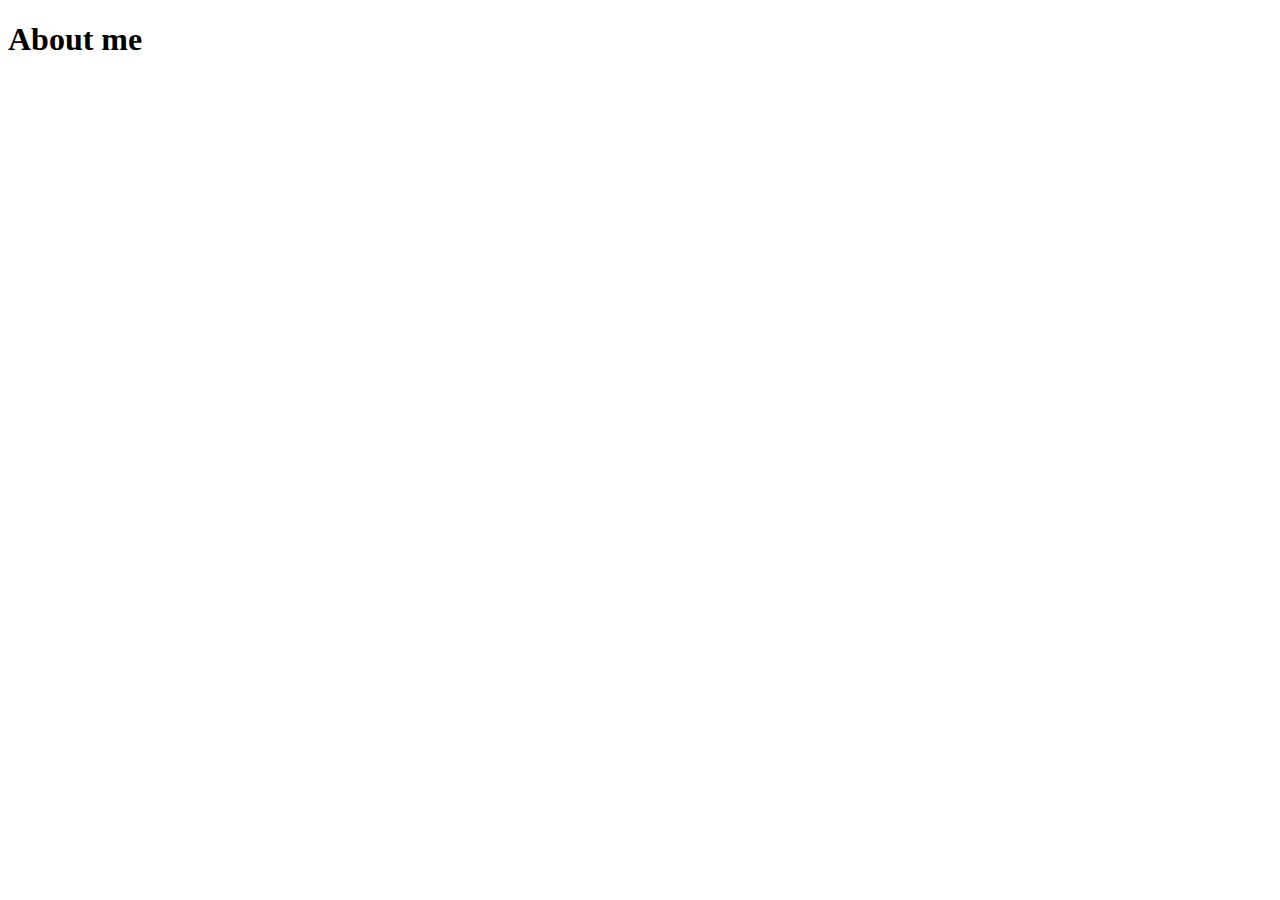
==== aboutme.html @ e30dfbbb "Initial commit" ====
<!DOCTYPE html>
<html lang="en">
<head>
    <meta charset="UTF-8">
    <meta http-equiv="X-UA-Compatible" content="IE=edge">
    <meta name="viewport" content="width=device-width, initial-scale=1.0">
    <title>Document</title>
</head>
<body>
    <h1>About me</h1>
</body>
</html>
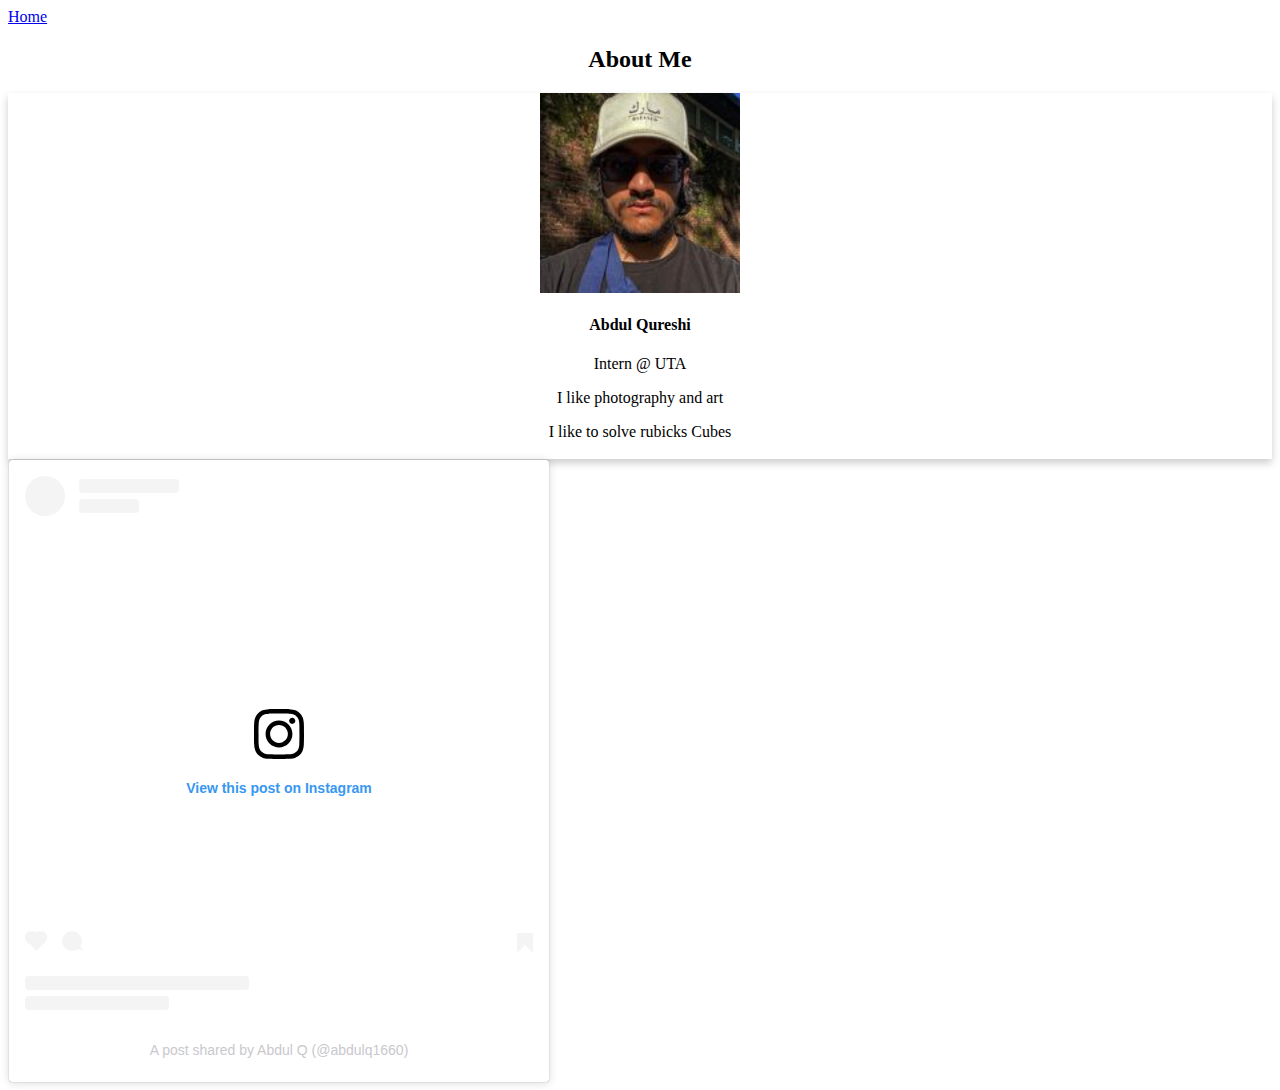
==== commit be389391: "new commits" ====
--- a/aboutme.html
+++ b/aboutme.html
@@ -5,8 +5,60 @@
     <meta http-equiv="X-UA-Compatible" content="IE=edge">
     <meta name="viewport" content="width=device-width, initial-scale=1.0">
     <title>Document</title>
+    <script src="/script.js"></script>
+
+
 </head>
+<a href = "index.html">Home</a>
 <body>
-    <h1>About me</h1>
+    <style>
+      
+        .me{
+            text-align: center;
+        }
+        .card {
+          box-shadow: 0 4px 8px 0 rgba(0,0,0,0.2);
+          transition: 0.3s;
+          width: 50;
+          height: 100;
+	      align-items: center;
+
+        }
+        
+        .card:hover {
+          box-shadow: 0 8px 16px 0 rgba(0,0,0,0.2);
+          
+        }
+        
+        .container {
+          padding: 2px 16px;
+          
+        }
+        .card2{
+            display: block;
+            margin: 0 auto;
+        }
+        .name,.intern{
+            text-align: center;
+        }
+        
+              </style>
+        </head>
+        <body>
+        
+        <h2 class=me>About Me</h2>
+        
+        <div class="card">
+            <img class="card2" src ="pfp.jpeg" width="200" length="200">
+          <div class="container">
+            <h4 class ="name"><b>Abdul Qureshi</b></h4> 
+            <p class ="intern">Intern @ UTA</p>
+            <p class ="intern">I like photography and art</p>
+            <p class ="intern">I like to solve rubicks Cubes</p>
+
+          </div>
+        </div>
+
+        <blockquote class="instagram-media" data-instgrm-captioned data-instgrm-permalink="https://www.instagram.com/p/CAY3eGdFM17/?utm_source=ig_embed&amp;utm_campaign=loading" data-instgrm-version="14" style=" background:#FFF; border:0; border-radius:3px; box-shadow:0 0 1px 0 rgba(0,0,0,0.5),0 1px 10px 0 rgba(0,0,0,0.15); margin: 1px; max-width:540px; min-width:326px; padding:0; width:99.375%; width:-webkit-calc(100% - 2px); width:calc(100% - 2px);"><div style="padding:16px;"> <a href="https://www.instagram.com/p/CAY3eGdFM17/?utm_source=ig_embed&amp;utm_campaign=loading" style=" background:#FFFFFF; line-height:0; padding:0 0; text-align:center; text-decoration:none; width:100%;" target="_blank"> <div style=" display: flex; flex-direction: row; align-items: center;"> <div style="background-color: #F4F4F4; border-radius: 50%; flex-grow: 0; height: 40px; margin-right: 14px; width: 40px;"></div> <div style="display: flex; flex-direction: column; flex-grow: 1; justify-content: center;"> <div style=" background-color: #F4F4F4; border-radius: 4px; flex-grow: 0; height: 14px; margin-bottom: 6px; width: 100px;"></div> <div style=" background-color: #F4F4F4; border-radius: 4px; flex-grow: 0; height: 14px; width: 60px;"></div></div></div><div style="padding: 19% 0;"></div> <div style="display:block; height:50px; margin:0 auto 12px; width:50px;"><svg width="50px" height="50px" viewBox="0 0 60 60" version="1.1" xmlns="https://www.w3.org/2000/svg" xmlns:xlink="https://www.w3.org/1999/xlink"><g stroke="none" stroke-width="1" fill="none" fill-rule="evenodd"><g transform="translate(-511.000000, -20.000000)" fill="#000000"><g><path d="M556.869,30.41 C554.814,30.41 553.148,32.076 553.148,34.131 C553.148,36.186 554.814,37.852 556.869,37.852 C558.924,37.852 560.59,36.186 560.59,34.131 C560.59,32.076 558.924,30.41 556.869,30.41 M541,60.657 C535.114,60.657 530.342,55.887 530.342,50 C530.342,44.114 535.114,39.342 541,39.342 C546.887,39.342 551.658,44.114 551.658,50 C551.658,55.887 546.887,60.657 541,60.657 M541,33.886 C532.1,33.886 524.886,41.1 524.886,50 C524.886,58.899 532.1,66.113 541,66.113 C549.9,66.113 557.115,58.899 557.115,50 C557.115,41.1 549.9,33.886 541,33.886 M565.378,62.101 C565.244,65.022 564.756,66.606 564.346,67.663 C563.803,69.06 563.154,70.057 562.106,71.106 C561.058,72.155 560.06,72.803 558.662,73.347 C557.607,73.757 556.021,74.244 553.102,74.378 C549.944,74.521 548.997,74.552 541,74.552 C533.003,74.552 532.056,74.521 528.898,74.378 C525.979,74.244 524.393,73.757 523.338,73.347 C521.94,72.803 520.942,72.155 519.894,71.106 C518.846,70.057 518.197,69.06 517.654,67.663 C517.244,66.606 516.755,65.022 516.623,62.101 C516.479,58.943 516.448,57.996 516.448,50 C516.448,42.003 516.479,41.056 516.623,37.899 C516.755,34.978 517.244,33.391 517.654,32.338 C518.197,30.938 518.846,29.942 519.894,28.894 C520.942,27.846 521.94,27.196 523.338,26.654 C524.393,26.244 525.979,25.756 528.898,25.623 C532.057,25.479 533.004,25.448 541,25.448 C548.997,25.448 549.943,25.479 553.102,25.623 C556.021,25.756 557.607,26.244 558.662,26.654 C560.06,27.196 561.058,27.846 562.106,28.894 C563.154,29.942 563.803,30.938 564.346,32.338 C564.756,33.391 565.244,34.978 565.378,37.899 C565.522,41.056 565.552,42.003 565.552,50 C565.552,57.996 565.522,58.943 565.378,62.101 M570.82,37.631 C570.674,34.438 570.167,32.258 569.425,30.349 C568.659,28.377 567.633,26.702 565.965,25.035 C564.297,23.368 562.623,22.342 560.652,21.575 C558.743,20.834 556.562,20.326 553.369,20.18 C550.169,20.033 549.148,20 541,20 C532.853,20 531.831,20.033 528.631,20.18 C525.438,20.326 523.257,20.834 521.349,21.575 C519.376,22.342 517.703,23.368 516.035,25.035 C514.368,26.702 513.342,28.377 512.574,30.349 C511.834,32.258 511.326,34.438 511.181,37.631 C511.035,40.831 511,41.851 511,50 C511,58.147 511.035,59.17 511.181,62.369 C511.326,65.562 511.834,67.743 512.574,69.651 C513.342,71.625 514.368,73.296 516.035,74.965 C517.703,76.634 519.376,77.658 521.349,78.425 C523.257,79.167 525.438,79.673 528.631,79.82 C531.831,79.965 532.853,80.001 541,80.001 C549.148,80.001 550.169,79.965 553.369,79.82 C556.562,79.673 558.743,79.167 560.652,78.425 C562.623,77.658 564.297,76.634 565.965,74.965 C567.633,73.296 568.659,71.625 569.425,69.651 C570.167,67.743 570.674,65.562 570.82,62.369 C570.966,59.17 571,58.147 571,50 C571,41.851 570.966,40.831 570.82,37.631"></path></g></g></g></svg></div><div style="padding-top: 8px;"> <div style=" color:#3897f0; font-family:Arial,sans-serif; font-size:14px; font-style:normal; font-weight:550; line-height:18px;">View this post on Instagram</div></div><div style="padding: 12.5% 0;"></div> <div style="display: flex; flex-direction: row; margin-bottom: 14px; align-items: center;"><div> <div style="background-color: #F4F4F4; border-radius: 50%; height: 12.5px; width: 12.5px; transform: translateX(0px) translateY(7px);"></div> <div style="background-color: #F4F4F4; height: 12.5px; transform: rotate(-45deg) translateX(3px) translateY(1px); width: 12.5px; flex-grow: 0; margin-right: 14px; margin-left: 2px;"></div> <div style="background-color: #F4F4F4; border-radius: 50%; height: 12.5px; width: 12.5px; transform: translateX(9px) translateY(-18px);"></div></div><div style="margin-left: 8px;"> <div style=" background-color: #F4F4F4; border-radius: 50%; flex-grow: 0; height: 20px; width: 20px;"></div> <div style=" width: 0; height: 0; border-top: 2px solid transparent; border-left: 6px solid #f4f4f4; border-bottom: 2px solid transparent; transform: translateX(16px) translateY(-4px) rotate(30deg)"></div></div><div style="margin-left: auto;"> <div style=" width: 0px; border-top: 8px solid #F4F4F4; border-right: 8px solid transparent; transform: translateY(16px);"></div> <div style=" background-color: #F4F4F4; flex-grow: 0; height: 12px; width: 16px; transform: translateY(-4px);"></div> <div style=" width: 0; height: 0; border-top: 8px solid #F4F4F4; border-left: 8px solid transparent; transform: translateY(-4px) translateX(8px);"></div></div></div> <div style="display: flex; flex-direction: column; flex-grow: 1; justify-content: center; margin-bottom: 24px;"> <div style=" background-color: #F4F4F4; border-radius: 4px; flex-grow: 0; height: 14px; margin-bottom: 6px; width: 224px;"></div> <div style=" background-color: #F4F4F4; border-radius: 4px; flex-grow: 0; height: 14px; width: 144px;"></div></div></a><p style=" color:#c9c8cd; font-family:Arial,sans-serif; font-size:14px; line-height:17px; margin-bottom:0; margin-top:8px; overflow:hidden; padding:8px 0 7px; text-align:center; text-overflow:ellipsis; white-space:nowrap;"><a href="https://www.instagram.com/p/CAY3eGdFM17/?utm_source=ig_embed&amp;utm_campaign=loading" style=" color:#c9c8cd; font-family:Arial,sans-serif; font-size:14px; font-style:normal; font-weight:normal; line-height:17px; text-decoration:none;" target="_blank">A post shared by Abdul Q (@abdulq1660)</a></p></div></blockquote> <script async src="//www.instagram.com/embed.js"></script>
 </body>
 </html>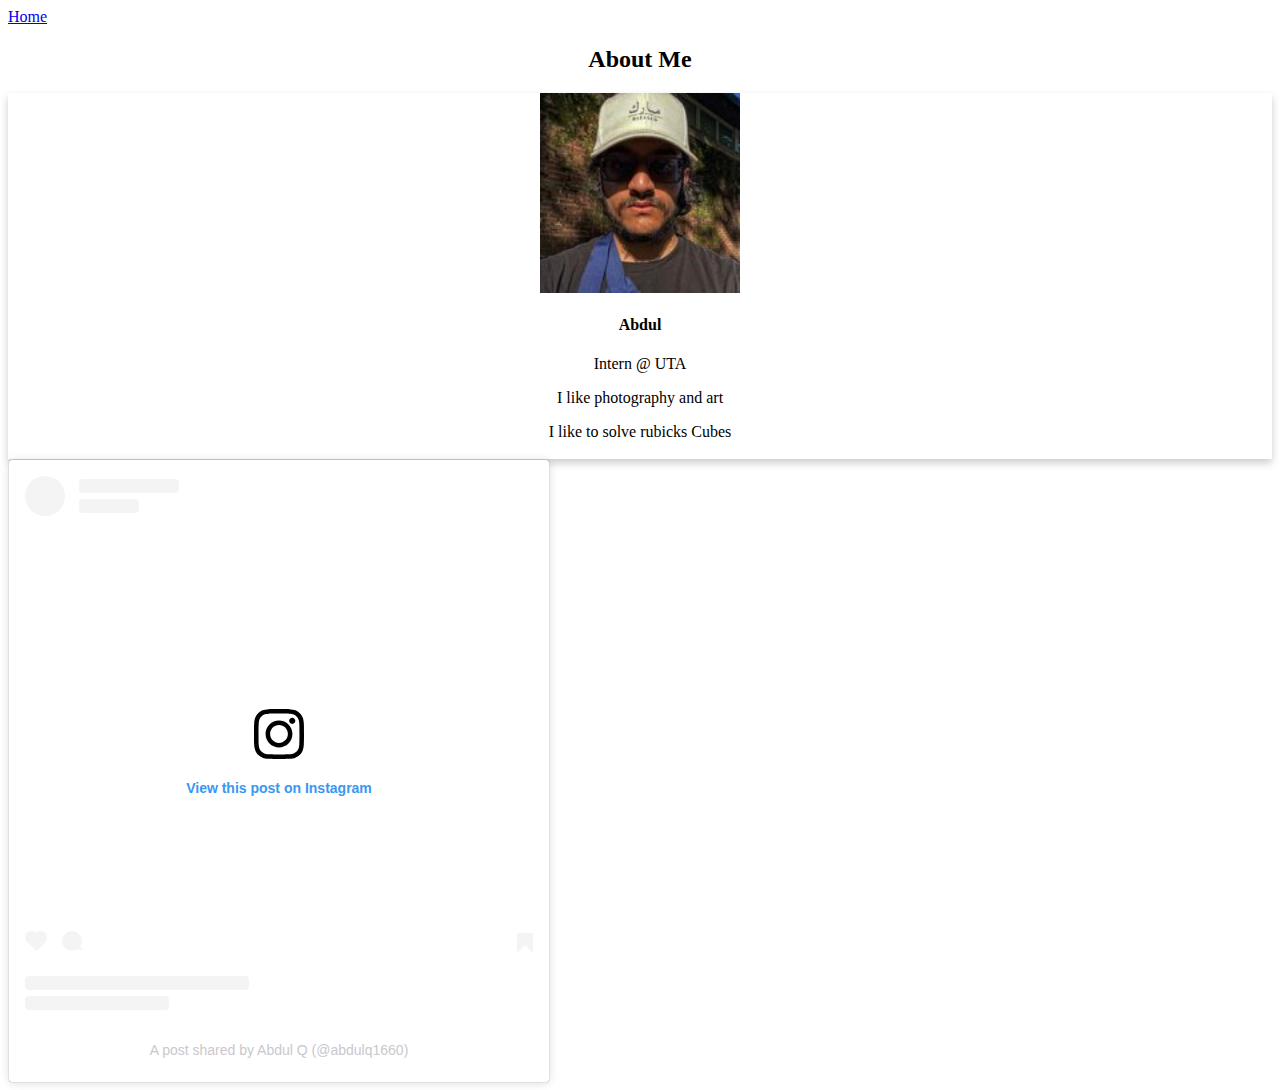
==== commit 01d2ffe2: "new" ====
--- a/aboutme.html
+++ b/aboutme.html
@@ -51,7 +51,7 @@
         <div class="card">
             <img class="card2" src ="pfp.jpeg" width="200" length="200">
           <div class="container">
-            <h4 class ="name"><b>Abdul Qureshi</b></h4> 
+            <h4 class ="name"><b>Abdul</b></h4> 
             <p class ="intern">Intern @ UTA</p>
             <p class ="intern">I like photography and art</p>
             <p class ="intern">I like to solve rubicks Cubes</p>
